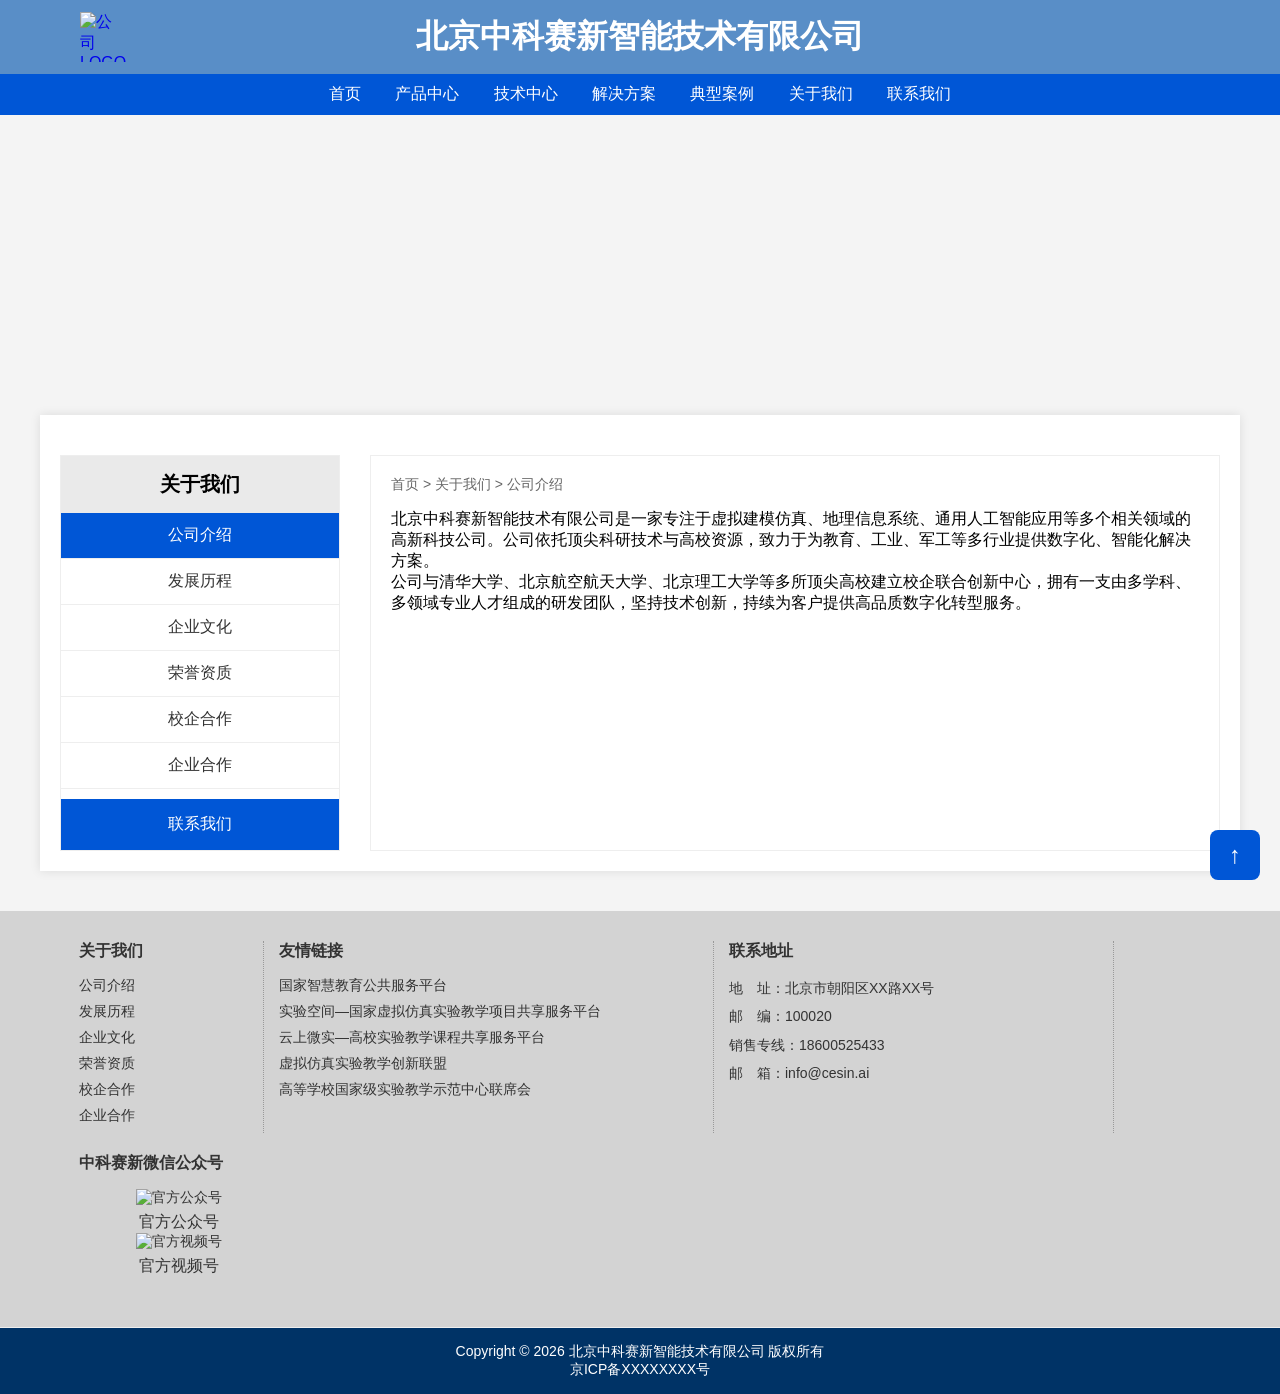
==== about.html @ 785c44e3 "Add files via upload" ====
<!DOCTYPE html>
<html lang="zh-CN">
<head>
    <meta charset="UTF-8">
    <meta name="viewport" content="width=device-width, initial-scale=1.0">
    <title>关于我们 - 北京中科赛新智能技术有限公司</title>
    <link rel="stylesheet" href="styles.css">
    <style>
        /* 新增：关于我们页面专用样式 */
        .about-page {
            display: flex;
            gap: 30px;
            margin-top: 20px;
        }

        /* 左侧导航栏 */
        .sidebar {
            flex: 0 0 280px;
            background: #fff;
            border: 1px solid #eee;
        }
        .sidebar h3 {
            background: #eaeaea;
            padding: 15px;
            margin: 0;
            text-align: center;
            font-size: 20px;
        }
        .sidebar ul {
            list-style: none;
            padding: 0;
        }
        .sidebar ul li {
            border-bottom: 1px solid #eee;
        }
        .sidebar ul li a {
            display: block;
            padding: 12px 15px;
            color: #333;
            text-decoration: none;
            text-align: center;
        }
        .sidebar ul li a:hover,
        .sidebar ul li a.active {
            background: #0056d6;
            color: #fff;
        }
        .sidebar .contact-block {
            background: #0056d6;
            color: #fff;
            padding: 15px;
            text-align: center;
            margin-top: 10px;
        }
        .sidebar .contact-block a {
            color: #fff;
            text-decoration: none;
            font-size: 16px;
        }

        /* 右侧内容区 */
        .content {
            flex: 1;
            background: #fff;
            padding: 20px;
            border: 1px solid #eee;
        }
        .breadcrumb {
            margin-bottom: 15px;
            color: #666;
            font-size: 14px;
        }
        .breadcrumb a {
            color: #666;
            text-decoration: none;
        }
        .breadcrumb a:hover {
            color: #0056d6;
        }
        .about-banner {
            width: 100%;
            margin-bottom: 20px;
        }
        .about-banner img {
            width: 100%;
            height: auto;
        }
        .about-images {
            display: flex;
            gap: 10px;
            margin: 20px 0;
        }
        .about-images img {
            flex: 1;
            width: 30%;
            height: auto;
            object-fit: cover;
        }
        
        /* 公司历程样式 */
        .timeline {
            position: relative;
            padding: 20px 0;
        }
        .timeline::before {
            content: '';
            position: absolute;
            left: 20px;
            top: 0;
            bottom: 0;
            width: 2px;
            background: #0056d6;
        }
        .timeline-item {
            position: relative;
            padding-left: 50px;
            margin-bottom: 30px;
        }
        .timeline-item::before {
            content: '';
            position: absolute;
            left: 12px;
            top: 5px;
            width: 18px;
            height: 18px;
            border-radius: 50%;
            background: #0056d6;
            border: 3px solid #fff;
            box-shadow: 0 0 0 2px #0056d6;
        }
        .timeline-year {
            font-size: 18px;
            font-weight: bold;
            color: #0056d6;
            margin-bottom: 10px;
        }
        .timeline-content {
            background: #f9f9f9;
            padding: 15px;
            border-radius: 5px;
        }
        
        /* 企业文化样式 */
        .culture-section {
            margin-bottom: 40px;
        }
        .culture-section h3 {
            color: #0056d6;
            border-bottom: 2px solid #0056d6;
            padding-bottom: 10px;
            margin-bottom: 20px;
        }
        .culture-grid {
            display: grid;
            grid-template-columns: repeat(auto-fit, minmax(250px, 1fr));
            gap: 20px;
        }
        .culture-card {
            background: #f9f9f9;
            padding: 20px;
            border-radius: 8px;
            text-align: center;
            box-shadow: 0 2px 5px rgba(0,0,0,0.1);
        }
        .culture-card h4 {
            color: #333;
            margin-bottom: 10px;
        }
        .culture-card p {
            color: #666;
            line-height: 1.6;
        }
        
        /* 荣誉资质样式 */
        .honors-grid {
            display: grid;
            grid-template-columns: repeat(auto-fit, minmax(200px, 1fr));
            gap: 20px;
        }
        .honor-card {
            background: #f9f9f9;
            padding: 20px;
            border-radius: 8px;
            text-align: center;
            box-shadow: 0 2px 5px rgba(0,0,0,0.1);
            transition: transform 0.3s, box-shadow 0.3s;
        }
        .honor-card:hover {
            transform: translateY(-5px);
            box-shadow: 0 5px 15px rgba(0,0,0,0.15);
        }
        .honor-card h4 {
            color: #333;
            margin-bottom: 10px;
        }
        .honor-card p {
            color: #666;
            font-size: 14px;
        }

        /* 校企合作和企业合作样式 */
        .cooperation-section {
            padding: 20px 0;
        }
        .cooperation-section h2 {
            color: #0056d6;
            border-bottom: 2px solid #0056d6;
            padding-bottom: 10px;
            margin-bottom: 20px;
        }
        .cooperation-section .intro {
            margin-bottom: 20px;
            line-height: 1.6;
            color: #666;
        }
        .logo-grid {
            display: grid;
            grid-template-columns: repeat(auto-fill, minmax(180px, 1fr));
            gap: 20px;
        }
        .logo-item {
            background: #fff;
            border: 1px solid #eee;
            border-radius: 8px;
            padding: 20px;
            text-align: center;
            transition: all 0.3s;
            height: 140px;
            display: flex;
            align-items: center;
            justify-content: center;
        }
        .logo-item:hover {
            box-shadow: 0 5px 15px rgba(0,0,0,0.1);
            transform: translateY(-5px);
        }
        .logo-item img {
            max-width: 100%;
            max-height: 100%;
            object-fit: contain;
        }

        /* 内容区域显示控制 */
        .content > div {
            display: none;
        }
        .content > div.active {
            display: block;
        }
    </style>
</head>
<body>

    <header>
        <a href="index.html" class="logo-link">
        <img src="images/SciSense品牌logo02.png" class="logo" alt="公司LOGO">
        </a>
        <h1>北京中科赛新智能技术有限公司</h1>
    </header>

    <nav>
        <a href="index.html">首页</a>
        <a href="products.html">产品中心</a>
        <a href="technology.html">技术中心</a>
        <a href="solutions.html">解决方案</a>
        <a href="cases.html">典型案例</a>
        <a href="about.html">关于我们</a>
        <a href="contact.html">联系我们</a>
    </nav>

    <!-- 页面顶部Banner（和参考图一致） -->
    <div class="page-banner" style="background-image: url('images/about_banner.png');">
    </div>

    <div class="container">
        <div class="about-page">
            <!-- 左侧导航 -->
            <div class="sidebar">
                <h3>关于我们</h3>
                <ul>
                    <li><a href="#intro" class="active">公司介绍</a></li>
                    <li><a href="#history">发展历程</a></li>
                    <li><a href="#culture">企业文化</a></li>
                    <li><a href="#honors">荣誉资质</a></li>
                    <li><a href="#school-cooperation">校企合作</a></li>
                    <li><a href="#enterprise-cooperation">企业合作</a></li>
                </ul>
                <div class="contact-block">
                    <a href="contact.html">联系我们</a>
                </div>
            </div>

            <!-- 右侧内容 -->
            <div class="content">
                <!-- 公司介绍 -->
                <div id="intro" class="active">
                    <div class="breadcrumb">
                        <a href="index.html">首页</a> &gt; <a href="about.html">关于我们</a> &gt; 公司介绍
                    </div>
                <!--
                    <div class="about-banner">
                        <img src="images/rainier-banner.jpg" alt="公司Banner">
                    </div>
               
                       <div class="about-images">
                        <img src="images/team1.jpg" alt="团队照片1">
                        <img src="images/team2.jpg" alt="团队照片2">
                        <img src="images/office.jpg" alt="办公环境">
                    </div>

                -->
                
                    <div class="about-text">
                        <p>     北京中科赛新智能技术有限公司是一家专注于虚拟建模仿真、地理信息系统、通用人工智能应用等多个相关领域的高新科技公司。公司依托顶尖科研技术与高校资源，致力于为教育、工业、军工等多行业提供数字化、智能化解决方案。</p>
                        <p>     公司与清华大学、北京航空航天大学、北京理工大学等多所顶尖高校建立校企联合创新中心，拥有一支由多学科、多领域专业人才组成的研发团队，坚持技术创新，持续为客户提供高品质数字化转型服务。</p>
                    </div>
                </div>

                <!-- 发展历程 -->
                <div id="history">
                    <div class="breadcrumb">
                        <a href="index.html">首页</a> &gt; <a href="about.html">关于我们</a> &gt; 发展历程
                    </div>

                    <h2>发展历程</h2>
                    <div class="timeline">
                        <div class="timeline-item">
                            <div class="timeline-year">2024年</div>
                            <div class="timeline-content">
                                <p>公司正式成立，确立以虚拟仿真、三维重建、人工智能大模型为核心的技术方向，致力于为各行业提供智能化解决方案。</p>
                            </div>
                        </div>
                        <div class="timeline-item">
                            <div class="timeline-year">2024年</div>
                            <div class="timeline-content">
                                <p>与清华大学、北京航空航天大学等多所顶尖高校建立校企联合创新中心，加强产学研合作。</p>
                            </div>
                        </div>
                        <div class="timeline-item">
                            <div class="timeline-year">2025年</div>
                            <div class="timeline-content">
                                <p>推出自主研发的三维激光扫描系统，实现高精度三维重建技术突破，应用于工业检测、智慧城市等领域。</p>
                            </div>
                        </div>
                        <div class="timeline-item">
                            <div class="timeline-year">2025年</div>
                            <div class="timeline-content">
                                <p>发布虚拟仿真平台V1.0，支持三维建模、数字孪生、实时渲染等功能，广泛应用于教育培训、工业仿真等领域。</p>
                            </div>
                        </div>
                        <div class="timeline-item">
                            <div class="timeline-year">2026年</div>
                            <div class="timeline-content">
                                <p>自主研发的多模态大模型成功上线，支持文本、图像、语音等多种输入输出，为各行业提供智能化服务。</p>
                            </div>
                        </div>
                        <div class="timeline-item">
                            <div class="timeline-year">2026年</div>
                            <div class="timeline-content">
                                <p>获得高新技术企业认证，业务范围覆盖教育、工业、医疗、军工等多个领域，成为行业领先的智能化解决方案提供商。</p>
                            </div>
                        </div>
                    </div>
                </div>

                <!-- 企业文化 -->
                <div id="culture">
                    <div class="breadcrumb">
                        <a href="index.html">首页</a> &gt; <a href="about.html">关于我们</a> &gt; 企业文化
                    </div>

                    <h2>企业文化</h2>
                    <div class="culture-section">
                        <h3>企业愿景</h3>
                        <div class="culture-grid">
                            <div class="culture-card">
                                <h4>成为行业领先</h4>
                                <p>致力于成为虚拟仿真、三维重建、人工智能大模型领域的领军企业，引领行业发展方向。</p>
                            </div>
                            <div class="culture-card">
                                <h4>技术创新驱动</h4>
                                <p>以技术创新为核心驱动力，持续投入研发，推动技术突破和应用创新。</p>
                            </div>
                        </div>
                    </div>

                    <div class="culture-section">
                        <h3>企业使命</h3>
                        <div class="culture-grid">
                            <div class="culture-card">
                                <h4>赋能行业转型</h4>
                                <p>通过先进的数字化、智能化技术，助力各行业实现转型升级，提升核心竞争力。</p>
                            </div>
                            <div class="culture-card">
                                <h4>创造客户价值</h4>
                                <p>以客户需求为导向，提供高品质的产品和服务，为客户创造持续价值。</p>
                            </div>
                        </div>
                    </div>

                    <div class="culture-section">
                        <h3>核心价值观</h3>
                        <div class="culture-grid">
                            <div class="culture-card">
                                <h4>创新</h4>
                                <p>勇于探索，敢于突破，持续创新，引领技术发展。</p>
                            </div>
                            <div class="culture-card">
                                <h4>专业</h4>
                                <p>专业团队，专业服务，为客户提供专业解决方案。</p>
                            </div>
                            <div class="culture-card">
                                <h4>合作</h4>
                                <p>开放合作，互利共赢，与合作伙伴共同成长。</p>
                            </div>
                            <div class="culture-card">
                                <h4>诚信</h4>
                                <p>诚实守信，言行一致，赢得客户和社会的信任。</p>
                            </div>
                        </div>
                    </div>
                </div>

                <!-- 荣誉资质 -->
                <div id="honors">
                    <div class="breadcrumb">
                        <a href="index.html">首页</a> &gt; <a href="about.html">关于我们</a> &gt; 荣誉资质
                    </div>

                    <h2>荣誉资质</h2>
                    <div class="honors-grid">
                        <div class="honor-card">
                            <h4>高新技术企业证书</h4>
                            <p>2026年获得国家高新技术企业认证</p>
                        </div>
                        <div class="honor-card">
                            <h4>ISO9001质量管理体系认证</h4>
                            <p>2025年通过ISO9001质量管理体系认证</p>
                        </div>
                        <div class="honor-card">
                            <h4>软件企业认定证书</h4>
                            <p>2025年获得软件企业认定证书</p>
                        </div>
                        <div class="honor-card">
                            <h4>软件著作权</h4>
                            <p>三维重建系统V1.0软件著作权</p>
                        </div>
                        <div class="honor-card">
                            <h4>软件著作权</h4>
                            <p>虚拟仿真平台V1.0软件著作权</p>
                        </div>
                        <div class="honor-card">
                            <h4>软件著作权</h4>
                            <p>多模态大模型系统V1.0软件著作权</p>
                        </div>
                        <div class="honor-card">
                            <h4>发明专利</h4>
                            <p>一种基于点云数据的三维重建方法</p>
                        </div>
                        <div class="honor-card">
                            <h4>发明专利</h4>
                            <p>一种虚拟仿真场景生成方法及系统</p>
                        </div>
                        <div class="honor-card">
                            <h4>行业优秀解决方案奖</h4>
                            <p>2026年教育信息化优秀解决方案奖</p>
                        </div>
                        <div class="honor-card">
                            <h4>行业创新奖</h4>
                            <p>2026年虚拟仿真技术创新奖</p>
                        </div>
                    </div>
                </div>

                <!-- 校企合作 -->
                <div id="school-cooperation">
                    <div class="breadcrumb">
                        <a href="index.html">首页</a> &gt; <a href="about.html">关于我们</a> &gt; 校企合作
                    </div>
                    <div class="cooperation-section">
                        <h2>校企合作</h2>
                        <div class="intro">
                            <p>北京中科赛新智能技术有限公司高度重视产学研合作，与北京市内多所顶尖高校建立了紧密的合作关系，共同开展技术研发、人才培养和项目合作，推动科技创新和成果转化。</p>
                        </div>
                        <div class="logo-grid">
                            <div class="logo-item">
                                <img src="images/university/tsinghua.png" alt="清华大学">
                            </div>
                            <div class="logo-item">
                                <img src="images/university/buaa.png" alt="北京航空航天大学">
                            </div>
                            <div class="logo-item">
                                <img src="images/university/bit.png" alt="北京理工大学">
                            </div>
                            <div class="logo-item">
                                <img src="images/university/bupt.png" alt="北京邮电大学">
                            </div>
                            <div class="logo-item">
                                <img src="images/university/bjut.png" alt="北京工业大学">
                            </div>
                            <div class="logo-item">
                                <img src="images/university/bjucm.png" alt="北京中医药大学">
                            </div>
                            <div class="logo-item">
                                <img src="images/university/bnu.png" alt="北京师范大学">
                            </div>
                            <div class="logo-item">
                                <img src="images/university/ustb.png" alt="北京科技大学">
                            </div>
                            <div class="logo-item">
                                <img src="images/university/bucea.png" alt="北京建筑大学">
                            </div>
                            <div class="logo-item">
                                <img src="images/university/cugb.png" alt="中国地质大学(北京)">
                            </div>
                            <div class="logo-item">
                                <img src="images/university/bua.png" alt="北京农学院">
                            </div>
                            <div class="logo-item">
                                <img src="images/university/bistu.png" alt="北京信息科技大学">
                            </div>
                        </div>
                    </div>
                </div>

                <!-- 企业合作 -->
                <div id="enterprise-cooperation">
                    <div class="breadcrumb">
                        <a href="index.html">首页</a> &gt; <a href="about.html">关于我们</a> &gt; 企业合作
                    </div>
                    <div class="cooperation-section">
                        <h2>企业合作</h2>
                        <div class="intro">
                            <p>公司与多家中央央企建立了长期稳定的合作关系，特别是在电力集团和军工企业领域，通过技术创新和优质服务，为合作伙伴提供全面的智能化解决方案。</p>
                        </div>
                        <div class="logo-grid">
                            <div class="logo-item">
                                <img src="images/enterprise/state_grid.png" alt="国家电网">
                            </div>
                            <div class="logo-item">
                                <img src="images/enterprise/southern_grid.png" alt="南方电网">
                            </div>
                            <div class="logo-item">
                                <img src="images/enterprise/china_datang.png" alt="中国大唐集团">
                            </div>
                            <div class="logo-item">
                                <img src="images/enterprise/china_huaneng.png" alt="中国华能集团">
                            </div>
                            <div class="logo-item">
                                <img src="images/enterprise/china_huadian.png" alt="中国华电集团">
                            </div>
                            <div class="logo-item">
                                <img src="images/enterprise/china_power_investment.png" alt="国家电力投资集团">
                            </div>
                            <div class="logo-item">
                                <img src="images/enterprise/avic.png" alt="中国航空工业集团">
                            </div>
                            <div class="logo-item">
                                <img src="images/enterprise/casic.png" alt="中国航天科工集团">
                            </div>
                            <div class="logo-item">
                                <img src="images/enterprise/casc.png" alt="中国航天科技集团">
                            </div>
                            <div class="logo-item">
                                <img src="images/enterprise/csgc.png" alt="中国电子科技集团">
                            </div>
                            <div class="logo-item">
                                <img src="images/enterprise/norinco.png" alt="中国兵器工业集团">
                            </div>
                            <div class="logo-item">
                                <img src="images/enterprise/cssc.png" alt="中国船舶集团">
                            </div>
                        </div>
                    </div>
                </div>
            </div>
        </div>
    </div>

    <footer>
        <div class="footer-top">
            <div class="footer-column">
                <h3>关于我们</h3>
                <ul>
                    <li><a href="about.html">公司介绍</a></li>
                    <li><a href="#history">发展历程</a></li>
                    <li><a href="#culture">企业文化</a></li>
                    <li><a href="#honors">荣誉资质</a></li>
                    <li><a href="#school-cooperation">校企合作</a></li>
                    <li><a href="#enterprise-cooperation">企业合作</a></li>
                </ul>
            </div>
            <div class="footer-column">
                <h3>友情链接</h3>
                <ul>
                    <li><a href="#">国家智慧教育公共服务平台</a></li>
                    <li><a href="#">实验空间—国家虚拟仿真实验教学项目共享服务平台</a></li>
                    <li><a href="#">云上微实—高校实验教学课程共享服务平台</a></li>
                    <li><a href="#">虚拟仿真实验教学创新联盟</a></li>
                    <li><a href="#">高等学校国家级实验教学示范中心联席会</a></li>
                </ul>
            </div>
            <div class="footer-column footer-contact">
                <h3>联系地址</h3>
                <p>地　址：北京市朝阳区XX路XX号</p>
                <p>邮　编：100020</p>
                <p>销售专线：18600525433</p>
                <p>邮　箱：info@cesin.ai</p>
            </div>
            <div class="footer-column">
                <h3>中科赛新微信公众号</h3>
                <div class="footer-qrcodes">
                    <div class="qrcode-item">
                        <img src="images/qrcode-gzh.png" alt="官方公众号">
                        <p>官方公众号</p>
                    </div>
                    <div class="qrcode-item">
                        <img src="images/qrcode-sph.png" alt="官方视频号">
                        <p>官方视频号</p>
                    </div>
                </div>
            </div>
        </div>
        <div class="footer-bottom">
            <p>Copyright © 2026 北京中科赛新智能技术有限公司 版权所有</p>
            <p>京ICP备XXXXXXXX号</p>
        </div>
    </footer>

    <div class="back-to-top" onclick="window.scrollTo({top:0,behavior:'smooth'})">↑</div>
    <script src="script.js"></script>
    <script>
        // 关于我们页面导航切换
        document.addEventListener('DOMContentLoaded', function() {
            const navLinks = document.querySelectorAll('.sidebar ul li a');
        const contentSections = document.querySelectorAll('.content > div');
        
        navLinks.forEach(link => {
            link.addEventListener('click', function(e) {
                e.preventDefault();
                const targetId = this.getAttribute('href').substring(1);
                
                // 如果链接是锚点链接，则平滑滚动到对应位置
                if (targetId && document.getElementById(targetId)) {
                    // 更新导航状态
                    navLinks.forEach(l => l.classList.remove('active'));
                    this.classList.add('active');
                    
                    // 隐藏所有内容区域
                    contentSections.forEach(section => {
                        section.classList.remove('active');
                    });
                    
                    // 显示目标内容区域
                    document.getElementById(targetId).classList.add('active');
                    
                    // 滚动到页面顶部
                    window.scrollTo({ top: 0, behavior: 'smooth' });
                }
            });
        });
        });
    </script>
</body>
</html>
---- styles.css ----
body {
    font-family: Arial, sans-serif;
    margin: 0;
    padding: 0;
    background-color: #f4f4f4;
}

/* 头部样式 */
header {
    background-color: #598ec7;
    color: #fff;
    padding: 15px 0;
    display: flex;
    align-items: center;
    justify-content: center;
    position: relative;
}

header img.logo {
    height: 50px;
    width: auto;
    position: absolute;
    left: 40px;
    top: 50%;
    transform: translateY(-50%);
}

header a.logo-link {
    position: absolute;
    left: 40px;
    top: 50%;
    transform: translateY(-50%);
    display: inline-block;
    text-decoration: none;
}

/* 导航 */
nav {
    background-color: #0056d6;
    padding: 10px;
    text-align: center;
}

nav a {
    color: #fff;
    text-decoration: none;
    margin: 0 15px;
}

nav a:hover {
    text-decoration: underline;
    color: #cce4ff;
}

/* 内容容器 */
.container {
    max-width: 1200px;
    margin: 20px auto;
    padding: 20px;
    background-color: #fff;
    box-shadow: 0 0 10px rgba(0, 0, 0, 0.1);
}

/* 新闻详情页样式 */
.container h1 {
    font-size: 28px;
    color: #333;
    margin-bottom: 15px;
    text-align: center;
    line-height: 1.4;
    border-bottom: 2px solid #eee;
    padding-bottom: 20px;
}

.date-info {
    text-align: center;
    color: #999;
    font-size: 14px;
    margin-bottom: 40px;
}

.container article p {
    font-size: 16px;
    line-height: 2.0;
    margin-bottom: 30px;
    text-align: justify;
    text-indent: 2em;
}

/* 全局清除默认边距 */
* {
    margin: 0;
    padding: 0;
    box-sizing: border-box;
}

/* —————————— Banner 轮播（淡入淡出 · 不变形 · 12秒切换） —————————— */
.slider {
    width: 100%;
    max-width: 100%;
    height: 500px;
    overflow: hidden;
    position: relative;
    margin: 0 auto;
}

.slides {
    width: 100%;
    height: 100%;
    position: relative;
}

.slides img {
    width: 100%;
    height: 100%;
    object-fit: fill; /* 🔥 关键：不变形、自动裁剪、全屏铺满 */
    object-position: center;
    position: absolute;
    top: 0;
    left: 0;
    opacity: 0;
    animation: fadeBanner 12s infinite;
}

.slides img:nth-child(1) { animation-delay: 0s; }
.slides img:nth-child(2) { animation-delay: 4s; }
.slides img:nth-child(3) { animation-delay: 8s; }

@keyframes fadeBanner {
    0%  { opacity: 0; }
    5%  { opacity: 1; }
    33% { opacity: 1; }
    38% { opacity: 0; }
    100%{ opacity: 0; }
}

/* 标题区域样式 */
.hero h1 {
    font-size: 3em;
    margin-bottom: 10px;
}

.hero p {
    font-size: 1.2em;
}

.services, .about, .contact {
    margin-top: 40px;
}

.services h2, .about h2, .contact h2 {
    text-align: center;
    margin-bottom: 20px;
}

.services-item {
    display: flex;
    justify-content: space-around;
    flex-wrap: wrap;
}

.services-item div {
    flex: 1;
    margin: 10px;
    padding: 20px;
    background-color: #f9f9f9;
    text-align: center;
    box-shadow: 0 0 10px rgba(0, 0, 0, 0.1);
}

/* ==============================
   所有子页面统一 Banner 样式
   自适应、不变形、铺满、居中
============================== */
.page-banner {
  width: 100%;
  height: 280px;
  background-position: center;
  background-size: 100% 100%; 
  background-repeat: no-repeat;
  display: flex;
  align-items: center;
  justify-content: center;
  color: #fff;
  font-size: 46px;
  font-weight: bold;
  text-shadow: 2px 2px 6px rgba(0, 0, 0, 0.4);
  letter-spacing: 2px;
}

/* 业务模块（4列图标+文字） */
.business-section {
  padding: 60px 0;
  background-color: #fff;
}
.business-container {
  max-width: 1200px;
  margin: 0 auto;
  display: flex;
  flex-wrap: wrap;
  gap: 20px;
}
.business-item {
  flex: 1;
  min-width: 260px;
  text-align: center;
  padding: 20px;
}
.business-icon {
  width: 80px;
  height: 80px;
  background-color: #2185d0;
  border-radius: 50%;
  display: flex;
  align-items: center;
  justify-content: center;
  margin: 0 auto 20px;
  color: #fff;
  font-size: 36px;
  transition: all 0.3s ease;
}

.business-icon:hover {
  transform: scale(1.1);
  background-color: #1a6fb5;
}

.business-icon i {
  font-size: 36px;
}
.business-item h3 {
  font-size: 22px;
  margin-bottom: 15px;
  color: #333;
}
.business-item p {
  font-size: 14px;
  color: #666;
  line-height: 1.8;
  margin-bottom: 20px;
  text-align: left;
}
.more-btn {
  display: inline-block;
  padding: 4px 12px;
  background-color: #2185d0;
  color: #fff;
  font-size: 12px;
  border-radius: 2px;
  text-decoration: none;
}

/* 新闻动态容器 */
.news-section {
  padding: 60px 0;
  background-color: #f8f9fa;
}
.news-container {
  max-width: 1200px;
  margin: 0 auto;
}
.news-container h2 {
  text-align: center;
  margin-bottom: 40px;
  font-size: 28px;
  color: #333;
}
.news-list {
  display: flex;
  flex-direction: column;
  gap: 15px;
}
.news-item {
  background-color: #fff;
  padding: 15px 20px;
  border-left: 4px solid #2185d0;
  box-shadow: 0 1px 3px rgba(0,0,0,0.1);
}
.news-item a {
  color: #333;
  text-decoration: none;
  font-size: 16px;
}
.news-item a:hover {
  color: #2185d0;
}
.news-date {
  font-size: 12px;
  color: #999;
  margin-left: 10px;
}

/* ========================================
   新闻模块样式：左侧图片固定尺寸 + 等比例压缩
======================================== */
.news-wrapper {
  display: flex;
  gap: 25px;
  max-width: 1200px;
  margin: 0 auto;
  flex-wrap: wrap;
}

/* ========================================
   新闻左侧图片轮播（6张图自动切换）
======================================== */
.news-image-slider {
  position: relative;
  width: 380px;      /* 固定宽度 */
  height: 280px;     /* 固定高度 */
  overflow: hidden;
  border-radius: 8px;
  box-shadow: 0 3px 12px rgba(0,0,0,0.1);
}

/* 图片统一样式：等比例缩放、不变形 */
.news-image-slider img {
  position: absolute;
  width: 100%;
  height: 100%;
  object-fit: cover; /* 核心：图片自动压缩 + 不变形 */
  opacity: 0;        /* 默认隐藏 */
  animation: slideRotate 18s linear infinite;
}

/* 👇 自动延时：每张图显示3秒，6张图 = 18秒 */
.news-image-slider img:nth-child(1) { animation-delay: 0s; }
.news-image-slider img:nth-child(2) { animation-delay: 5s; }
.news-image-slider img:nth-child(3) { animation-delay: 10s; }
.news-image-slider img:nth-child(4) { animation-delay: 15s; }
.news-image-slider img:nth-child(5) { animation-delay: 20s; }
.news-image-slider img:nth-child(6) { animation-delay: 25s; }

/* 轮播动画：淡入淡出 */
@keyframes slideRotate {
  0% { opacity: 0; }
  8% { opacity: 1; }
  18% { opacity: 1; }
  25% { opacity: 0; }
  100% { opacity: 0; }
}

/* 右侧新闻列表样式 */
.news-list-container {
  flex: 1;
  min-width: 300px;
}
.news-list {
  display: flex;
  flex-direction: column;
  gap: 14px;
}
.news-item {
  background: #fff;
  padding: 16px 20px;
  border-left: 4px solid #0056d6;
  box-shadow: 0 1px 4px rgba(0,0,0,0.06);
  transition: 0.2s;
}
.news-item:hover {
  transform: translateX(4px);
}
.news-item a {
  display: flex;
  justify-content: space-between;
  color: #333;
  text-decoration: none;
  font-size: 15px;
}
.news-item .title {
  white-space: nowrap;
  overflow: hidden;
  text-overflow: ellipsis;
}
.news-item .date {
  color: #888;
  font-size: 13px;
  white-space: nowrap;
  padding-left: 10px;
}


/* —————————— 👇 新增：参考图样式的页脚（四栏布局） —————————— */
footer {
    background-color: #fff;
    color: #333;
    padding: 0;
    margin-top: 40px;
}

.footer-top {
    background-color: #d3d3d3;
    display: flex;
    flex-wrap: wrap;
    justify-content: flex-start;
    padding: 30px 5%;
    border-bottom: 1px solid #eee;
    font-size: 14px;        /* 正文 */
}

.footer-column {
    flex: 1;
    min-width: 220px;
    margin-bottom: 20px;
    padding: 0 15px;
    border-right: 1px dotted #999;
    text-align: left;
}

.footer-column:last-child {
    border-right: none;
}
.footer-column:nth-child(1) {
  flex: 0 0 200px;
  min-width: 200px;
  max-width: 200px;
  border-right: 1px dotted #999;
}
.footer-column:nth-child(2) {
  flex: 0 0 450px;
  min-width: 450px;
  max-width: 450px;
  border-right: 1px dotted #999;
}
.footer-column:nth-child(3) {
  flex: 0 0 400px;
  min-width: 400px;
  max-width: 400px;
  border-right: 1px dotted #999;
}
.footer-column:nth-child(4) {
  flex: auto;
  min-width: 230px;
  max-width: 230px;
  border-right: none !important;
}
.footer-column h3 {
    font-size: 16px;
    margin-bottom: 15px;
    color: #333;
}

.footer-column ul {
    list-style: none;
    padding: 0;
}

.footer-column ul li {
    margin-bottom: 8px;
}

.footer-column ul li a {
    color: #333;
    text-decoration: none;
}

.footer-column ul li a:hover {
    color: #0056d6;
}

.footer-contact p {
    margin: 6px 0;
    line-height: 1.6;
}

.footer-qrcodes {
    display: flex;
    justify-content: space-around;
    text-align: center;
    flex-wrap: wrap;
}

.qrcode-item {
    margin: 0 10px;
}

.qrcode-item img {
    width: 80px;
    height: 80px;
    margin-bottom: 5px;
}

.qrcode-item p {
    font-size: 16px;
    margin: 0;
}

.footer-bottom {
    background-color: #003366;
    color: #fff;
    text-align: center;
    padding: 15px 5%;
    font-size: 14px;
}

.footer-bottom a {
    color: #fff;
    text-decoration: none;
    margin: 0 5px;
}

/* 回到顶部按钮 */
.back-to-top {
    position: fixed;
    bottom: 20px;
    right: 20px;
    width: 50px;
    height: 50px;
    background-color: #0056d6;
    color: #fff;
    border-radius: 8px;
    display: flex;
    align-items: center;
    justify-content: center;
    cursor: pointer;
    font-size: 24px;
}
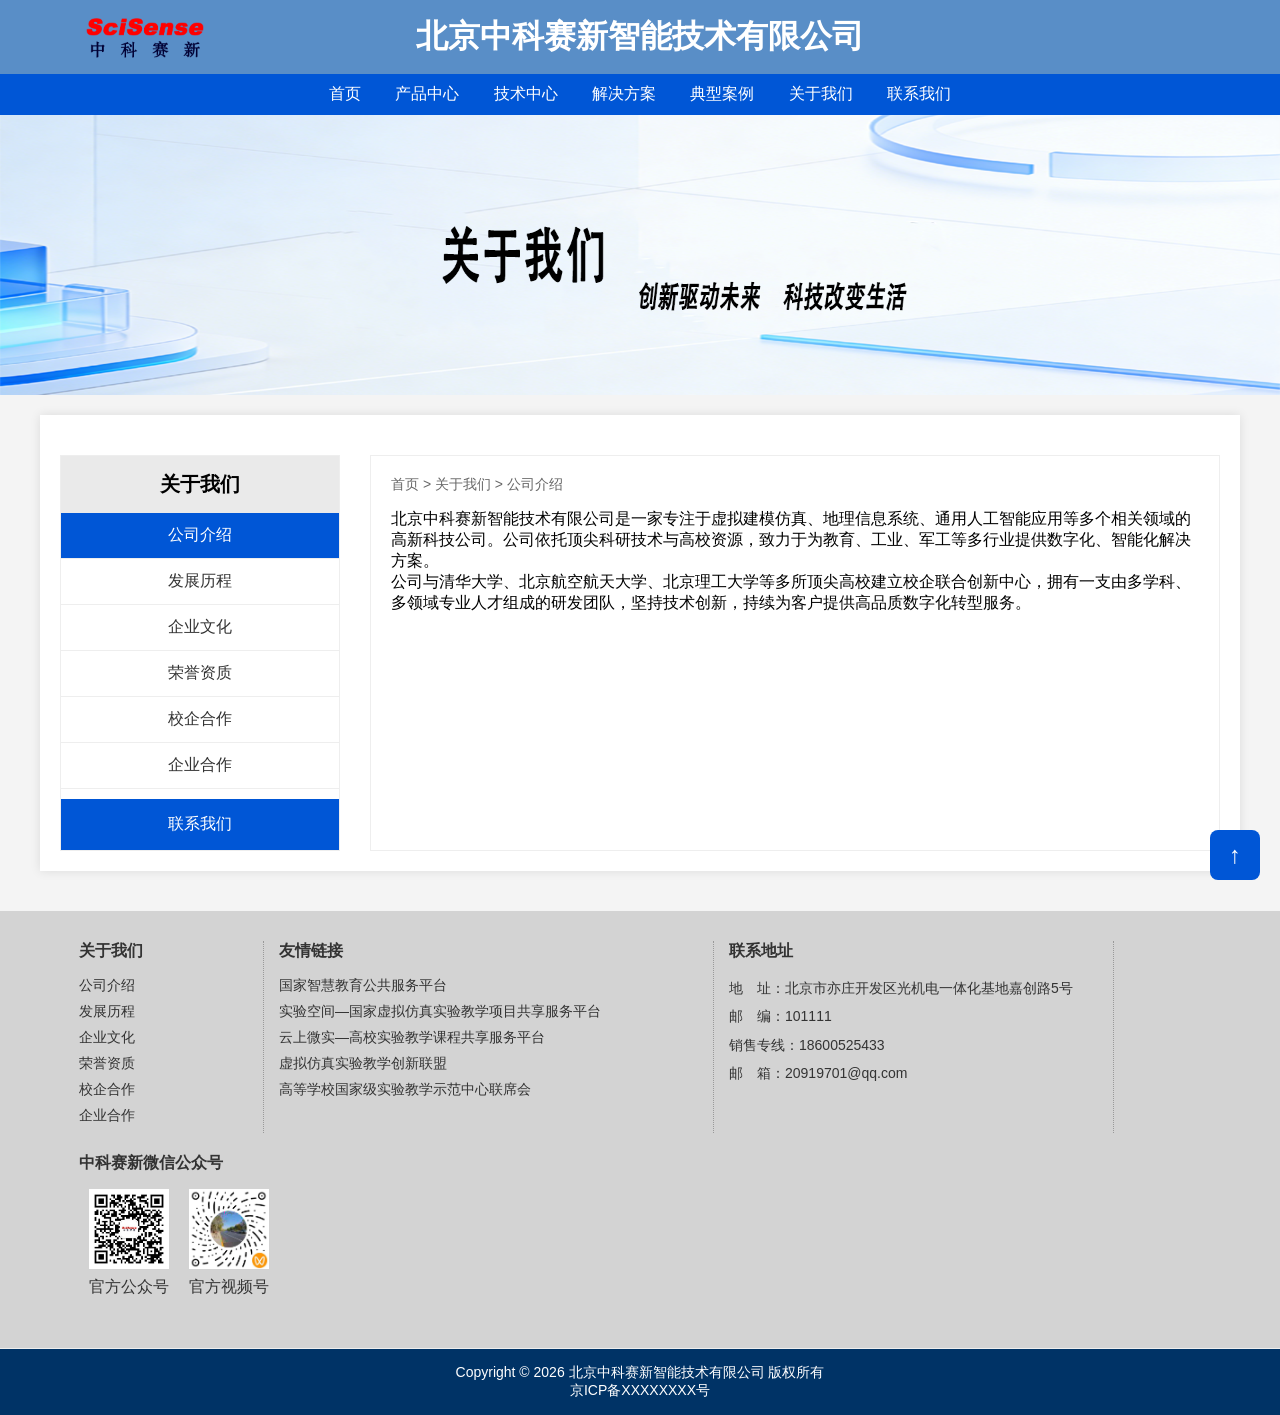
==== commit b6395763: "Add files via upload" ====
--- a/about.html
+++ b/about.html
@@ -602,10 +602,10 @@
             </div>
             <div class="footer-column footer-contact">
                 <h3>联系地址</h3>
-                <p>地　址：北京市朝阳区XX路XX号</p>
-                <p>邮　编：100020</p>
+                <p>地　址：北京市亦庄开发区光机电一体化基地嘉创路5号</p>
+                <p>邮　编：101111</p>
                 <p>销售专线：18600525433</p>
-                <p>邮　箱：info@cesin.ai</p>
+                <p>邮　箱：20919701@qq.com</p>
             </div>
             <div class="footer-column">
                 <h3>中科赛新微信公众号</h3>
--- a/styles.css
+++ b/styles.css
@@ -514,4 +514,316 @@
     justify-content: center;
     cursor: pointer;
     font-size: 24px;
+}
+
+/* ====================
+   响应式设计 - 平板设备 (768px - 1024px)
+   ==================== */
+@media screen and (max-width: 1024px) {
+    /* 头部样式调整 */
+    header {
+        flex-direction: column;
+        padding: 10px 0;
+    }
+    
+    header img.logo {
+        position: relative;
+        left: 0;
+        top: 0;
+        transform: none;
+        margin-bottom: 10px;
+    }
+    
+    header a.logo-link {
+        position: relative;
+        left: 0;
+        top: 0;
+        transform: none;
+    }
+    
+    header h1 {
+        font-size: 1.5em;
+        text-align: center;
+        padding: 0 20px;
+    }
+    
+    /* 导航菜单调整 */
+    nav {
+        padding: 8px;
+    }
+    
+    nav a {
+        margin: 0 10px;
+        font-size: 14px;
+    }
+    
+    /* Banner轮播图高度调整 */
+    .slider {
+        height: 400px;
+    }
+    
+    /* 页面Banner高度调整 */
+    .page-banner {
+        height: 220px;
+        font-size: 36px;
+    }
+    
+    /* 业务模块调整 */
+    .business-container {
+        gap: 15px;
+    }
+    
+    .business-item {
+        min-width: 220px;
+    }
+    
+    /* 新闻模块调整 */
+    .news-image-slider {
+        width: 100%;
+        height: 250px;
+    }
+    
+    .news-wrapper {
+        flex-direction: column;
+    }
+    
+    /* 页脚调整 */
+    .footer-top {
+        padding: 20px 3%;
+    }
+    
+    .footer-column {
+        min-width: 200px;
+    }
+    
+    .footer-column:nth-child(2),
+    .footer-column:nth-child(3) {
+        flex: 1;
+        min-width: 200px;
+        max-width: none;
+    }
+    
+    .footer-column:nth-child(4) {
+        max-width: none;
+    }
+}
+
+/* ====================
+   响应式设计 - 手机设备 (max-width: 767px)
+   ==================== */
+@media screen and (max-width: 767px) {
+    /* 头部样式调整 */
+    header {
+        padding: 8px 0;
+    }
+    
+    header img.logo {
+        height: 40px;
+        margin-bottom: 5px;
+    }
+    
+    header h1 {
+        font-size: 1.2em;
+        padding: 0 10px;
+    }
+    
+    /* 导航菜单调整 */
+    nav {
+        padding: 5px;
+        overflow-x: auto;
+        white-space: nowrap;
+        -webkit-overflow-scrolling: touch;
+    }
+    
+    nav a {
+        display: inline-block;
+        margin: 0 8px;
+        font-size: 13px;
+        padding: 5px 0;
+    }
+    
+    /* 容器调整 */
+    .container {
+        padding: 15px;
+        margin: 10px auto;
+    }
+    
+    /* Banner轮播图高度调整 */
+    .slider {
+        height: 250px;
+    }
+    
+    /* 页面Banner高度调整 */
+    .page-banner {
+        height: 180px;
+        font-size: 24px;
+        letter-spacing: 1px;
+    }
+    
+    /* 标题区域样式调整 */
+    .hero h1 {
+        font-size: 2em;
+    }
+    
+    .hero p {
+        font-size: 1em;
+    }
+    
+    /* 服务项目调整 */
+    .services-item {
+        flex-direction: column;
+    }
+    
+    .services-item div {
+        margin: 5px 0;
+        padding: 15px;
+    }
+    
+    /* 业务模块调整 */
+    .business-section {
+        padding: 30px 0;
+    }
+    
+    .business-container {
+        flex-direction: column;
+        gap: 10px;
+    }
+    
+    .business-item {
+        min-width: 100%;
+        padding: 15px;
+    }
+    
+    .business-icon {
+        width: 60px;
+        height: 60px;
+        font-size: 28px;
+    }
+    
+    .business-icon i {
+        font-size: 28px;
+    }
+    
+    .business-item h3 {
+        font-size: 18px;
+        margin-bottom: 10px;
+    }
+    
+    .business-item p {
+        font-size: 13px;
+    }
+    
+    /* 新闻模块调整 */
+    .news-section {
+        padding: 30px 0;
+    }
+    
+    .news-container h2 {
+        font-size: 22px;
+        margin-bottom: 20px;
+    }
+    
+    .news-image-slider {
+        width: 100%;
+        height: 200px;
+    }
+    
+    .news-wrapper {
+        flex-direction: column;
+        gap: 15px;
+    }
+    
+    .news-list-container {
+        min-width: 100%;
+    }
+    
+    .news-item {
+        padding: 12px 15px;
+    }
+    
+    .news-item a {
+        font-size: 14px;
+    }
+    
+    /* 页脚调整 */
+    .footer-top {
+        padding: 15px 3%;
+        flex-direction: column;
+    }
+    
+    .footer-column {
+        width: 100%;
+        min-width: 100%;
+        max-width: 100%;
+        margin-bottom: 15px;
+        padding: 0 10px;
+        border-right: none !important;
+        border-bottom: 1px dotted #999;
+        padding-bottom: 15px;
+    }
+    
+    .footer-column:last-child {
+        border-bottom: none;
+    }
+    
+    .footer-column h3 {
+        font-size: 15px;
+    }
+    
+    .footer-column ul li {
+        margin-bottom: 6px;
+    }
+    
+    .footer-column ul li a {
+        font-size: 13px;
+    }
+    
+    .footer-contact p {
+        font-size: 13px;
+    }
+    
+    .footer-qrcodes {
+        justify-content: center;
+    }
+    
+    .qrcode-item img {
+        width: 70px;
+        height: 70px;
+    }
+    
+    .qrcode-item p {
+        font-size: 14px;
+    }
+    
+    .footer-bottom {
+        padding: 10px 3%;
+        font-size: 12px;
+    }
+    
+    /* 回到顶部按钮调整 */
+    .back-to-top {
+        width: 40px;
+        height: 40px;
+        bottom: 15px;
+        right: 15px;
+        font-size: 20px;
+    }
+    
+    /* 新闻详情页调整 */
+    .container h1 {
+        font-size: 22px;
+        padding-bottom: 15px;
+    }
+    
+    .date-info {
+        font-size: 13px;
+        margin-bottom: 20px;
+    }
+    
+    .container article p {
+        font-size: 14px;
+        line-height: 1.8;
+        margin-bottom: 20px;
+    }
+}
 }
